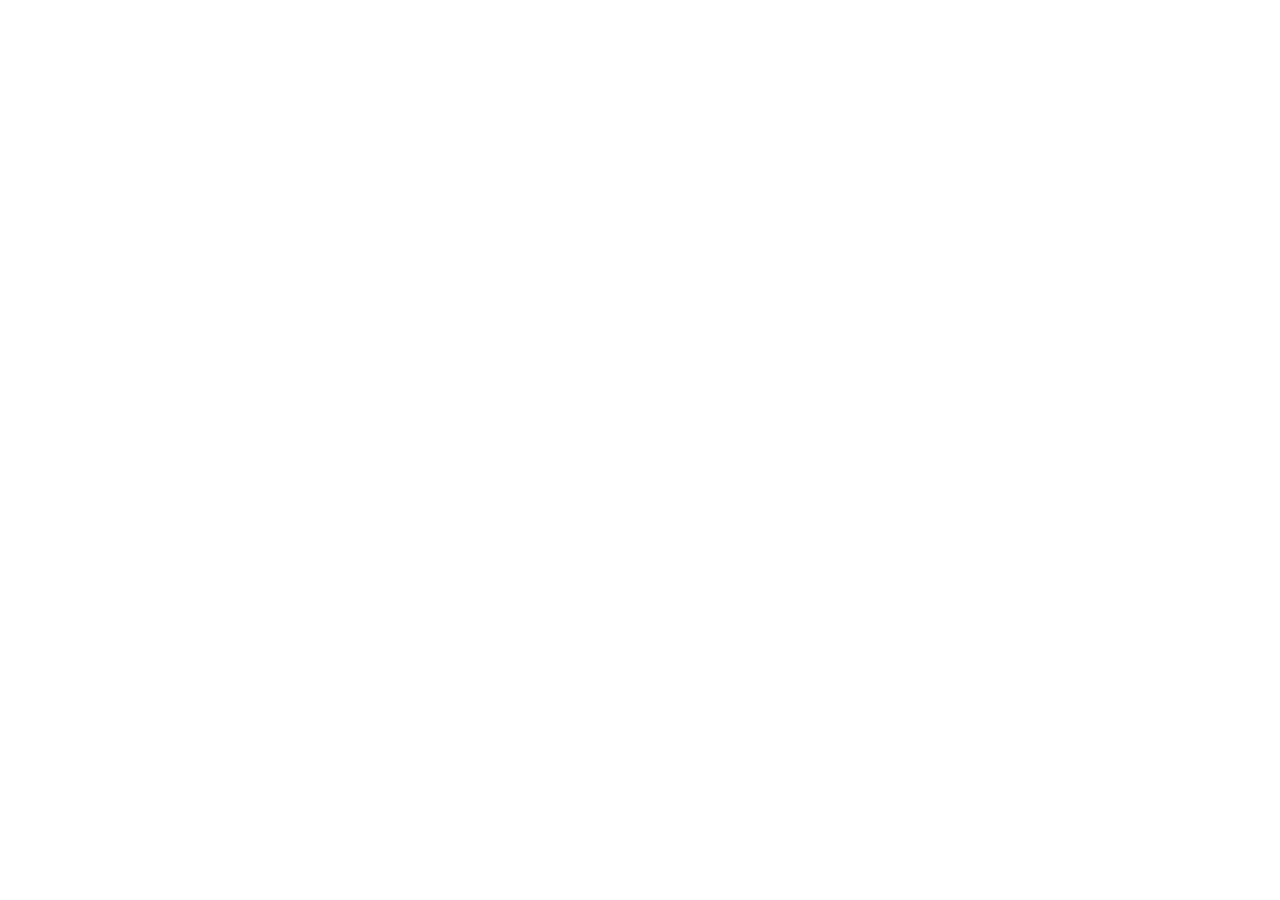
==== index.html @ 3908226a "24.10.24" ====
<!DOCTYPE html>
<html lang="en">
<head>
  <meta charset="UTF-8">
  <meta name="viewport" content="width=device-width, initial-scale=1.0">
  <title>Course</title>
</head>
<body>
  <script src="script.js"></script>
</body>
</html>
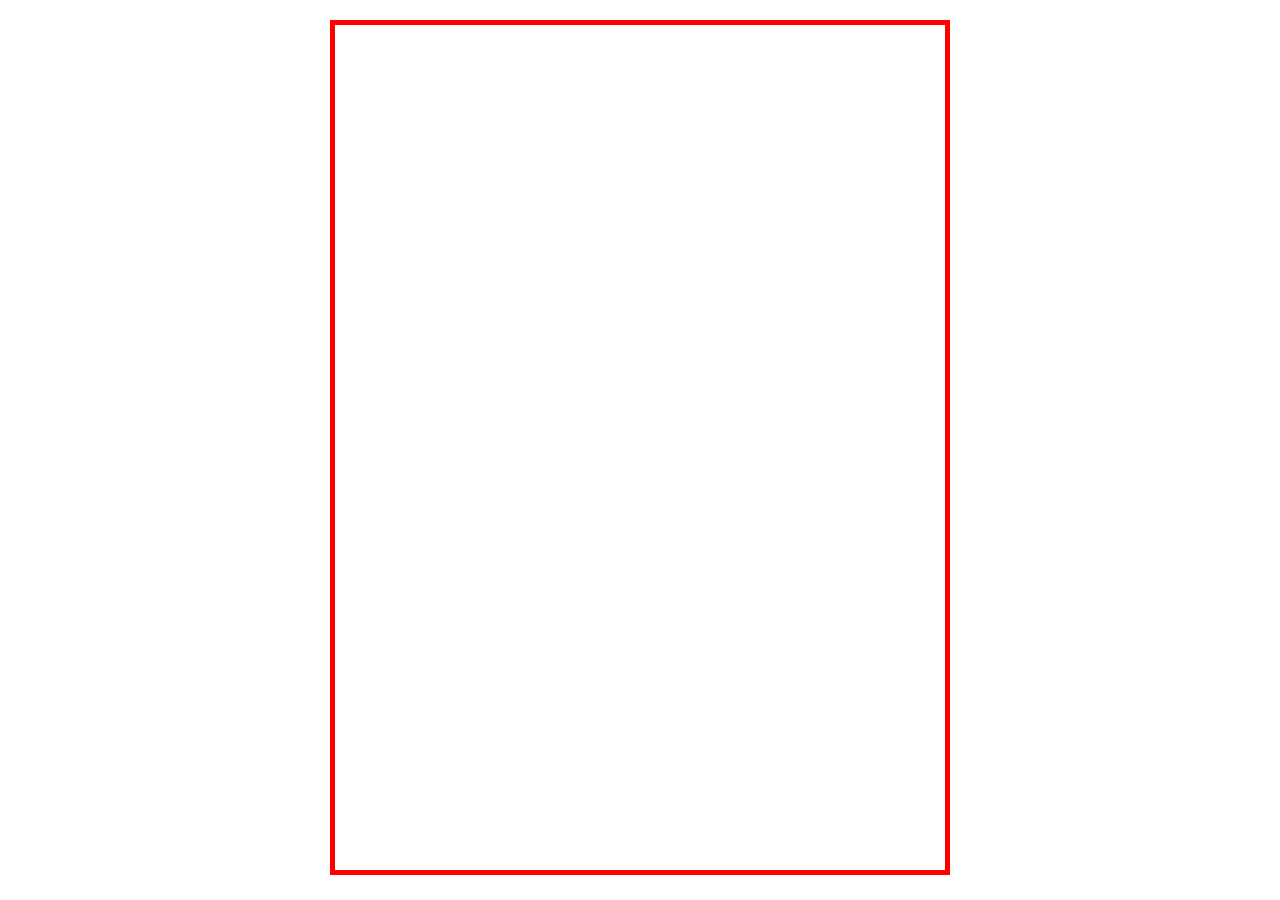
==== commit bd8d8ecf: "task" ====
--- a/index.html
+++ b/index.html
@@ -1,11 +1,13 @@
 <!DOCTYPE html>
 <html lang="en">
-<head>
-  <meta charset="UTF-8">
-  <meta name="viewport" content="width=device-width, initial-scale=1.0">
-  <title>Course</title>
-</head>
-<body>
-  <script src="script.js"></script>
-</body>
-</html>+  <head>
+    <meta charset="UTF-8" />
+    <meta name="viewport" content="width=device-width, initial-scale=1.0" />
+    <title>Document</title>
+    <link rel="stylesheet" href="style.css" />
+  </head>
+  <body>
+    <div class="container"></div>
+    <script src="script.js"></script>
+  </body>
+</html>
--- a/style.css
+++ b/style.css
@@ -0,0 +1,47 @@
+* {
+  padding: 0;
+  margin: 0;
+  box-sizing: border-box;
+}
+
+body {
+  padding: 20px;
+  display: flex;
+  justify-content: center;
+  align-items: center;
+}
+
+.container {
+  height: 95vh;
+  width: 50%;
+  border: 5px red solid;
+  overflow: hidden;
+  position: relative;
+}
+
+.box {
+  position: absolute;
+  bottom: 10px;
+  width: 220px;
+  height: 25px;
+  background: green;
+  transition: 0.5s ease-in-out;
+}
+
+.box.left {
+  left: -50%;
+  transform: translateX(-50%);
+}
+
+.box.right {
+  right: -50%;
+  transform: translateX(50%);
+}
+
+.box.left.active {
+  left: 50%;
+}
+
+.box.right.active {
+  right: 50%;
+}
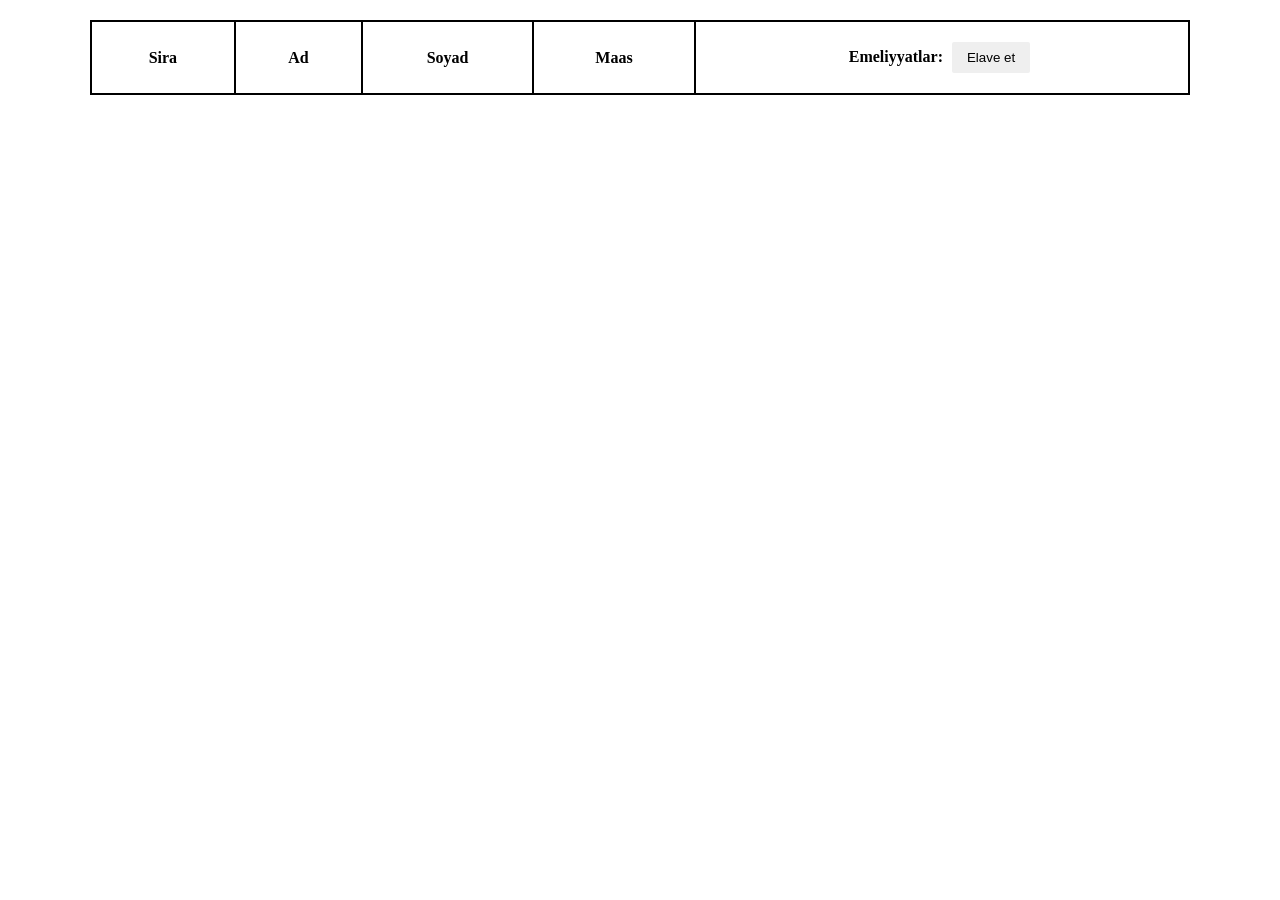
==== commit 4a0587d4: "27.01.25" ====
--- a/index.html
+++ b/index.html
@@ -7,7 +7,23 @@
     <link rel="stylesheet" href="style.css" />
   </head>
   <body>
-    <div class="container"></div>
+    <div class="container">
+      <table>
+        <thead>
+          <tr>
+            <th>Sira</th>
+            <th>Ad</th>
+            <th>Soyad</th>
+            <th>Maas</th>
+            <th style="width: 45%">
+              <span>Emeliyyatlar: </span>
+              <button id="create" class="btn">Elave et</button>
+            </th>
+          </tr>
+        </thead>
+        <tbody></tbody>
+      </table>
+    </div>
     <script src="script.js"></script>
   </body>
 </html>
--- a/style.css
+++ b/style.css
@@ -6,42 +6,45 @@
 
 body {
   padding: 20px;
-  display: flex;
-  justify-content: center;
-  align-items: center;
 }
 
 .container {
-  height: 95vh;
-  width: 50%;
-  border: 5px red solid;
-  overflow: hidden;
-  position: relative;
+  max-width: 1100px;
+  width: 100%;
+  margin: 0 auto;
 }
 
-.box {
-  position: absolute;
-  bottom: 10px;
-  width: 220px;
-  height: 25px;
-  background: green;
-  transition: 0.5s ease-in-out;
+table {
+  width: 100%;
+  border-collapse: collapse;
 }
 
-.box.left {
-  left: -50%;
-  transform: translateX(-50%);
+td,
+th {
+  border: 2px black solid;
+  padding: 20px;
+  text-align: center;
 }
 
-.box.right {
-  right: -50%;
-  transform: translateX(50%);
+.btn {
+  outline: none;
+  border: none;
+  padding: 8px 15px;
+  border-radius: 2px;
+  margin: 0 5px;
+  cursor: pointer;
 }
 
-.box.left.active {
-  left: 50%;
+.remove {
+  background: rgba(255, 0, 0, 0.566);
+  color: white;
 }
 
-.box.right.active {
-  right: 50%;
+.save {
+  background: rgba(0, 128, 0, 0.789);
+  color: white;
 }
+
+.update {
+  background: rgba(202, 202, 17, 0.768);
+}
